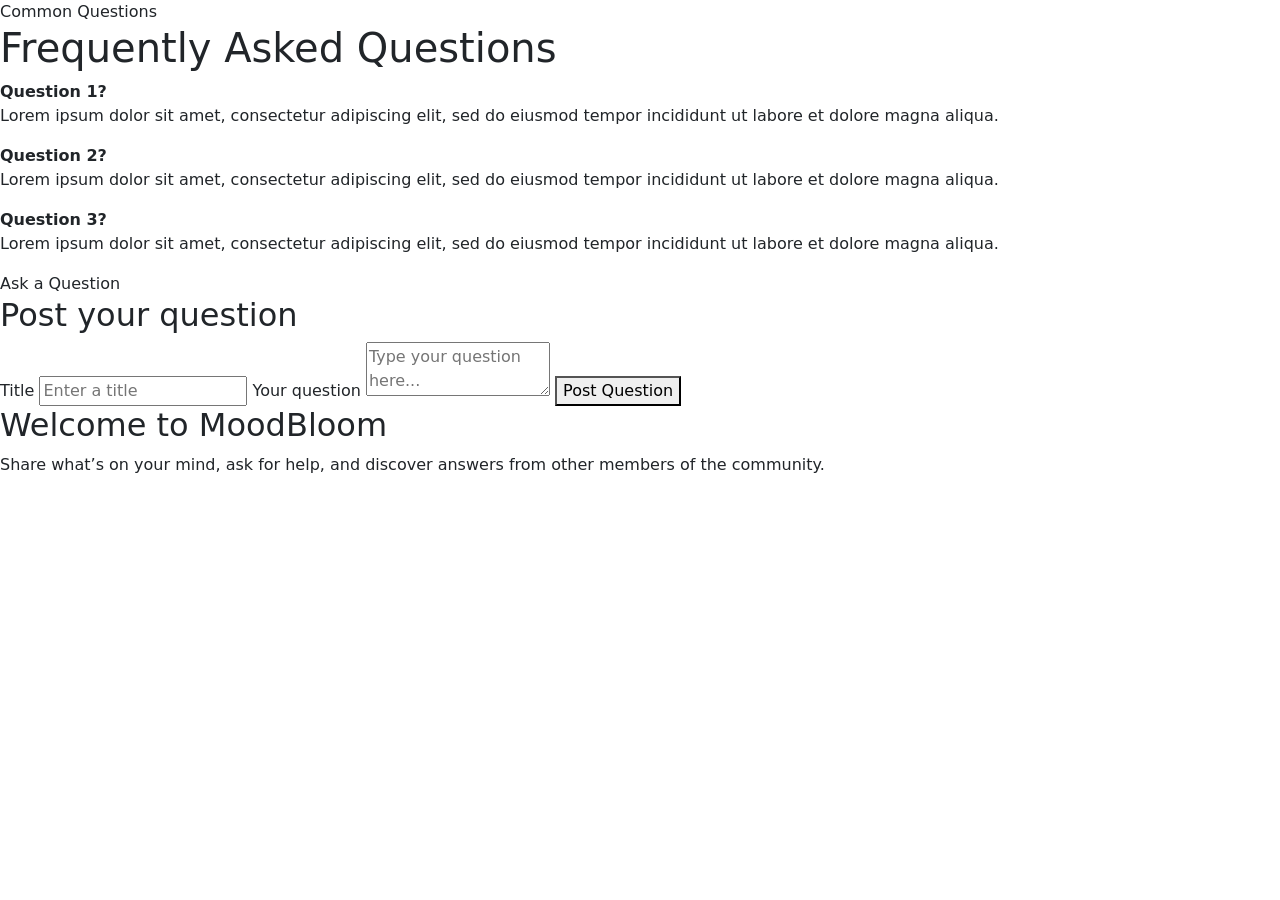
==== src/main/resources/templates/community_page.html @ 4e64eadd "MattL_#41_Save_Community_Post_to_Database" ====
<!DOCTYPE html>
<html lang="en">
    <head>
        <meta charset="UTF-8" />
        <meta name="viewport" content="width=device-width, initial-scale=1.0" />
        <title>Community Page</title>
        <link rel="stylesheet" href="https://cdn.jsdelivr.net/npm/bootstrap@5.3.2/dist/css/bootstrap.min.css" />
        <link rel="stylesheet" href="/style.css" />
    </head>
    <body>
        <div th:replace="~{nav_bar :: navbar}"></div>

        </header>

        <main class="community-page">
            <div class="community-page__container">
                <section class="community-panel">
                    <article class="community-card faq-card">
                        <div class="card-header">
                            <span class="card-label">Common Questions</span>
                            <h1>Frequently Asked Questions</h1>
                        </div>
                        <div class="faq-item">
                            <strong>Question 1?</strong>
                            <p>Lorem ipsum dolor sit amet, consectetur adipiscing elit, sed do eiusmod tempor incididunt ut labore et dolore magna aliqua.</p>
                        </div>
                        <div class="faq-item">
                            <strong>Question 2?</strong>
                            <p>Lorem ipsum dolor sit amet, consectetur adipiscing elit, sed do eiusmod tempor incididunt ut labore et dolore magna aliqua.</p>
                        </div>
                        <div class="faq-item">
                            <strong>Question 3?</strong>
                            <p>Lorem ipsum dolor sit amet, consectetur adipiscing elit, sed do eiusmod tempor incididunt ut labore et dolore magna aliqua.</p>
                        </div>
                    </article>

                    <article class="community-card ask-card">
                        <div class="card-header">
                            <span class="card-label">Ask a Question</span>
                            <h2>Post your question</h2>
                        </div>
                        <form class="ask-form" th:action="@{/community/posts}" method="post">
                            <label for="post-title">Title</label>
                            <input type="text" id="post-title" name="title" placeholder="Enter a title" required >
                            <label for="question-input">Your question</label>
                            <textarea id="question-input" name="content" placeholder="Type your question here..." required></textarea>
                            <button type="submit">Post Question</button>
                        </form>
                    </article>
                </section>

                <aside class="community-side">
                    <div class="community-side__box">
                        <h2>Welcome to MoodBloom</h2>
                        <p>Share what’s on your mind, ask for help, and discover answers from other members of the community.</p>
                    </div>
                </aside>
            </div>
        </main>

        <script src="https://cdn.jsdelivr.net/npm/bootstrap@5.3.3/dist/js/bootstrap.bundle.min.js"></script>
    </body>

    <footer>
        
    </footer>
</html>
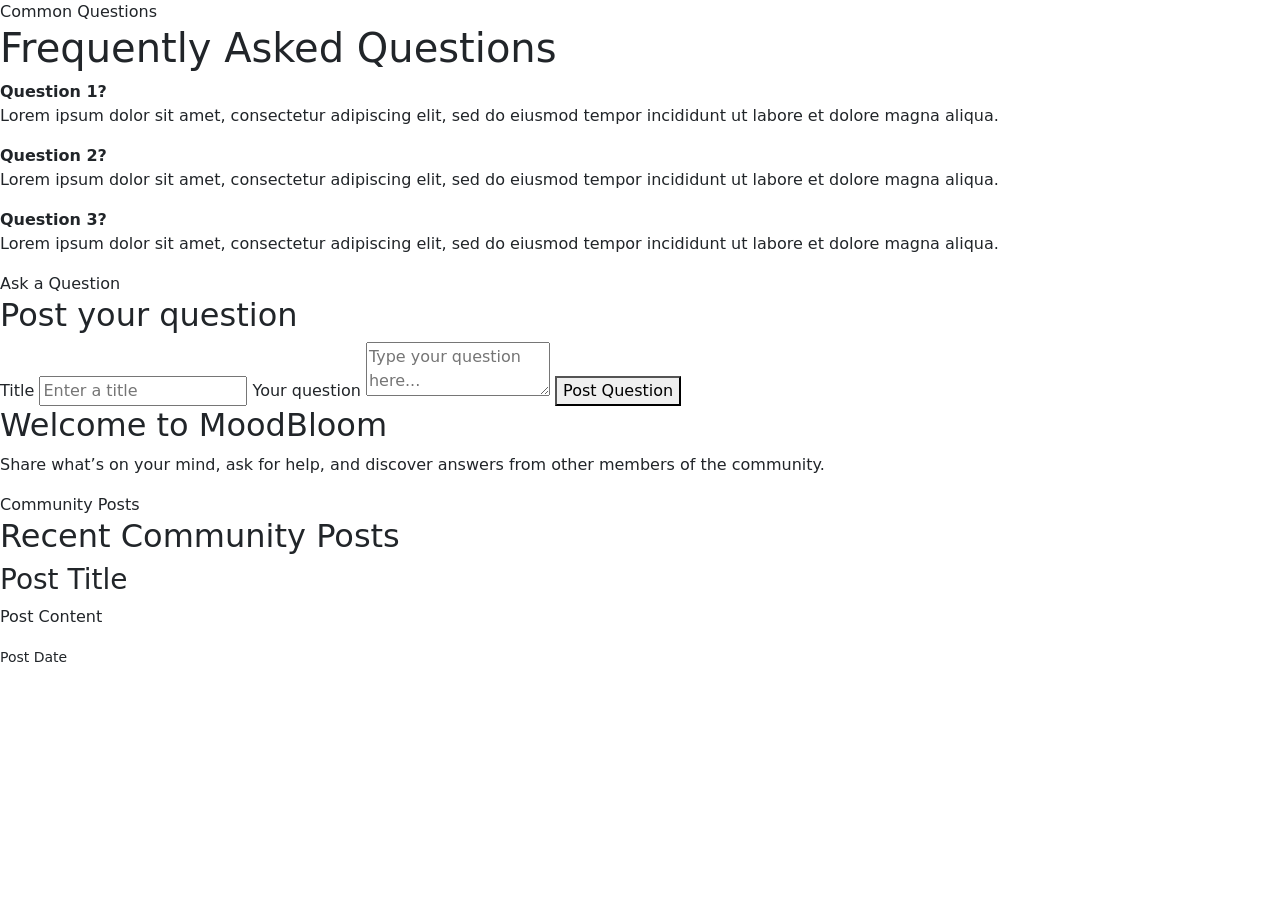
==== commit 42865946: "MattL_#48_Display_Community_Posts_Frontend_Backend" ====
--- a/src/main/resources/templates/community_page.html
+++ b/src/main/resources/templates/community_page.html
@@ -10,11 +10,10 @@
     <body>
         <div th:replace="~{nav_bar :: navbar}"></div>
 
-        </header>
-
         <main class="community-page">
             <div class="community-page__container">
                 <section class="community-panel">
+                    <!-- Top left Box -->
                     <article class="community-card faq-card">
                         <div class="card-header">
                             <span class="card-label">Common Questions</span>
@@ -33,7 +32,7 @@
                             <p>Lorem ipsum dolor sit amet, consectetur adipiscing elit, sed do eiusmod tempor incididunt ut labore et dolore magna aliqua.</p>
                         </div>
                     </article>
-
+                    <!-- Bottom left Box-->
                     <article class="community-card ask-card">
                         <div class="card-header">
                             <span class="card-label">Ask a Question</span>
@@ -46,22 +45,38 @@
                             <textarea id="question-input" name="content" placeholder="Type your question here..." required></textarea>
                             <button type="submit">Post Question</button>
                         </form>
-                    </article>
+                    </article>                  
                 </section>
-
+                <!-- Top Right box -->
                 <aside class="community-side">
                     <div class="community-side__box">
                         <h2>Welcome to MoodBloom</h2>
                         <p>Share what’s on your mind, ask for help, and discover answers from other members of the community.</p>
+                    </div>
+
+                    <!-- Community Posts Section Buttom right box --> 
+                    <div class="community-card posts-card">
+                        <div class="card-header">
+                            <span class="card-label">Community Posts</span>
+                            <h2>Recent Community Posts </h2>
+                        </div>
+                        <div class="posts-list">
+                            <div th:each="post : ${communityPosts}" class="post-item">
+                                <h3 th:text="${post.title}">Post Title</h3>
+                                <p th:text="${post.content}">Post Content</p>
+                                <small th:text="${#temporals.format(post.createdAt, 'MMMM dd, yyyy HH:mm')}"> Post Date </small>
+                            </div>
+                        </div>
                     </div>
                 </aside>
             </div>
         </main>
 
         <script src="https://cdn.jsdelivr.net/npm/bootstrap@5.3.3/dist/js/bootstrap.bundle.min.js"></script>
+        <footer>
+        
+        </footer>
     </body>
 
-    <footer>
-        
-    </footer>
+    
 </html>
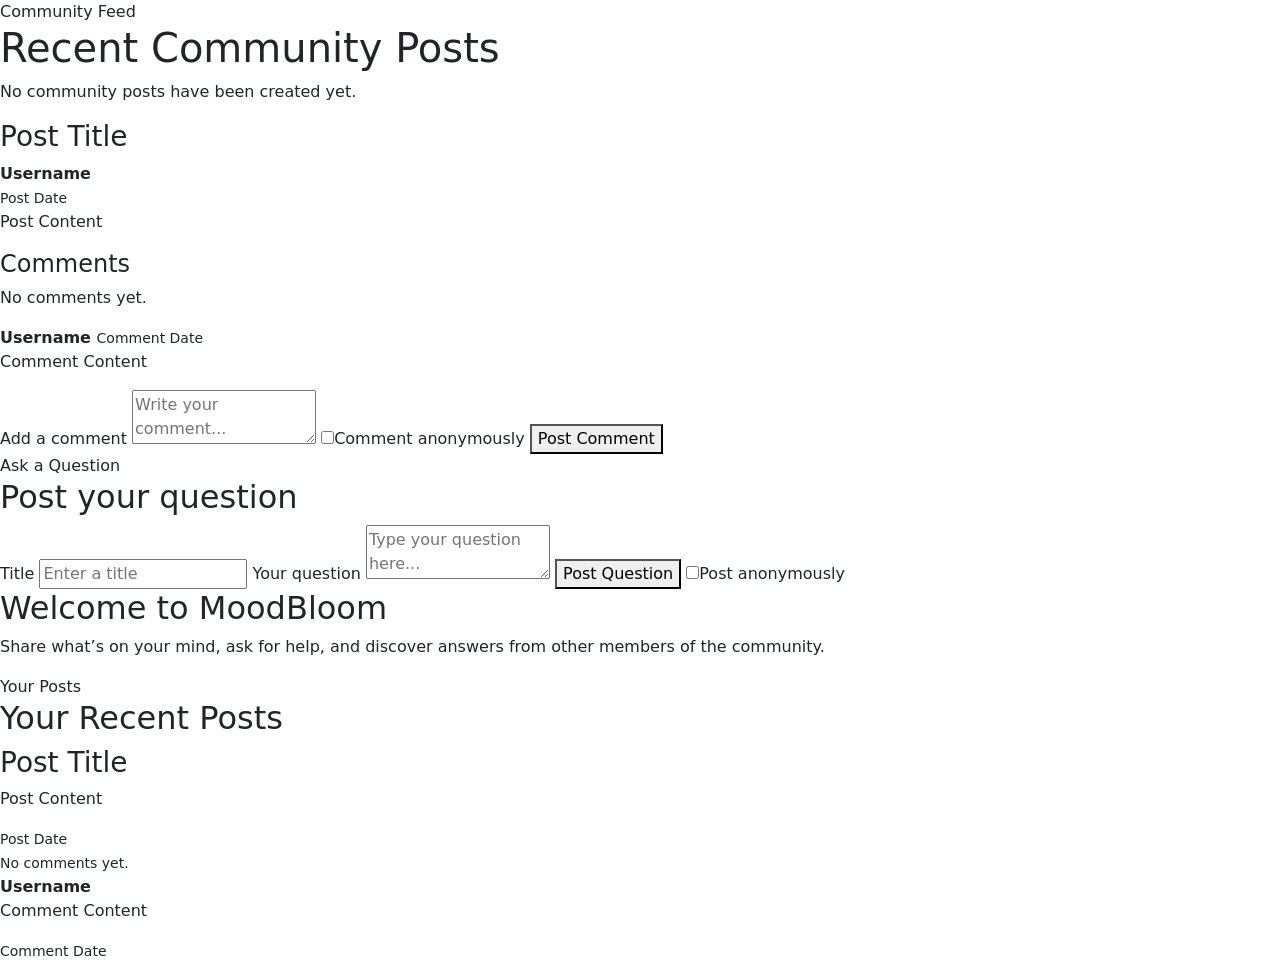
==== commit 2c23a0bf: "MattL_#49_#50_#51" ====
--- a/src/main/resources/templates/community_page.html
+++ b/src/main/resources/templates/community_page.html
@@ -14,22 +14,52 @@
             <div class="community-page__container">
                 <section class="community-panel">
                     <!-- Top left Box -->
-                    <article class="community-card faq-card">
+                    <article class="community-card community-feed-card">
                         <div class="card-header">
-                            <span class="card-label">Common Questions</span>
-                            <h1>Frequently Asked Questions</h1>
+                            <span class="card-label">Community Feed</span>
+                            <h1>Recent Community Posts</h1>
                         </div>
-                        <div class="faq-item">
-                            <strong>Question 1?</strong>
-                            <p>Lorem ipsum dolor sit amet, consectetur adipiscing elit, sed do eiusmod tempor incididunt ut labore et dolore magna aliqua.</p>
+                        <p class="empty-message" th:if="${#lists.isEmpty(communityPosts)}">No community posts have been created yet. </p>
+
+                        <div class="community-feed-post" th:each="post : ${communityPosts}">
+                            <div class="post-header">
+                                <div> 
+                                    <h3 th:text="${post.title}"> Post Title </h3>
+                                    <strong th:text="${post.displayName}"> Username </strong>
+                                </div>
+
+                                <small th:text="${#temporals.format(post.createdAt,'MMMM dd, yyyy HH:mm')}">Post Date</small>
+                            </div>
+
+                            <p class="post-content" th:text="${post.content}"> Post Content</p>
+
+                        <div class="comments-section">
+                            <h4>Comments</h4>
+
+                        <p class="empty-message" th:if="${#lists.isEmpty(post.comments)}">No comments yet.</p>
+
+                        <div class="comment-item"th:each="comment : ${post.comments}">
+                        <div class="comment-header">
+                            <strong th:text="${comment.displayName}"> Username </strong>
+
+                            <small th:text="${#temporals.format(comment.createdAt,'MMMM dd, yyyy HH:mm')}">Comment Date</small>
                         </div>
-                        <div class="faq-item">
-                            <strong>Question 2?</strong>
-                            <p>Lorem ipsum dolor sit amet, consectetur adipiscing elit, sed do eiusmod tempor incididunt ut labore et dolore magna aliqua.</p>
+
+                        <p th:text="${comment.content}">Comment Content</p>
+                    </div>
+
+                    <form class="comment-form" th:action="@{/community/posts/{postId}/comments(postId=${post.id})}"method="post">
+                        <label th:for="'community-comment-' + ${post.id}">Add a comment </label>
+
+                        <textarea th:id="'community-comment-' + ${post.id}"name="content" placeholder="Write your comment..." maxlength="1000"required></textarea>
+
+                        <label class="anonymous-option">
+                            <input type="checkbox" name="anonymous" value="true">Comment anonymously</input>
+                        </label>
+
+                        <button type="submit"> Post Comment </button>
+                        </form>
                         </div>
-                        <div class="faq-item">
-                            <strong>Question 3?</strong>
-                            <p>Lorem ipsum dolor sit amet, consectetur adipiscing elit, sed do eiusmod tempor incididunt ut labore et dolore magna aliqua.</p>
                         </div>
                     </article>
                     <!-- Bottom left Box-->
@@ -44,6 +74,7 @@
                             <label for="question-input">Your question</label>
                             <textarea id="question-input" name="content" placeholder="Type your question here..." required></textarea>
                             <button type="submit">Post Question</button>
+                            <label class="anonymous-option"><input type="checkbox" name="anonymous" value="true">Post anonymously</input></label>
                         </form>
                     </article>                  
                 </section>
@@ -57,14 +88,33 @@
                     <!-- Community Posts Section Buttom right box --> 
                     <div class="community-card posts-card">
                         <div class="card-header">
-                            <span class="card-label">Community Posts</span>
-                            <h2>Recent Community Posts </h2>
+                            <span class="card-label">Your Posts</span>
+                            <h2>Your Recent Posts</h2>
                         </div>
+
                         <div class="posts-list">
-                            <div th:each="post : ${communityPosts}" class="post-item">
+                            <div th:each="post : ${userPosts}" class="post-item">
                                 <h3 th:text="${post.title}">Post Title</h3>
+
                                 <p th:text="${post.content}">Post Content</p>
-                                <small th:text="${#temporals.format(post.createdAt, 'MMMM dd, yyyy HH:mm')}"> Post Date </small>
+
+                                <small th:text="${#temporals.format(post.createdAt, 'MMMM dd, yyyy HH:mm')}">Post Date</small>
+
+                                <div class="comments-section">
+
+                                    <div th:if="${#lists.isEmpty(post.comments)}">
+                                        <small>No comments yet.</small>
+                                    </div>
+
+                                    <div th:each="comment : ${post.comments}" class="comment-item">
+                                        <strong th:text="${comment.displayName}">Username</strong>
+
+                                        <p th:text="${comment.content}">Comment Content</p>
+
+                                        <small th:text="${#temporals.format(comment.createdAt, 'MMMM dd, yyyy HH:mm')}">Comment Date</small>
+                    
+                                    </div>
+                                </div>
                             </div>
                         </div>
                     </div>
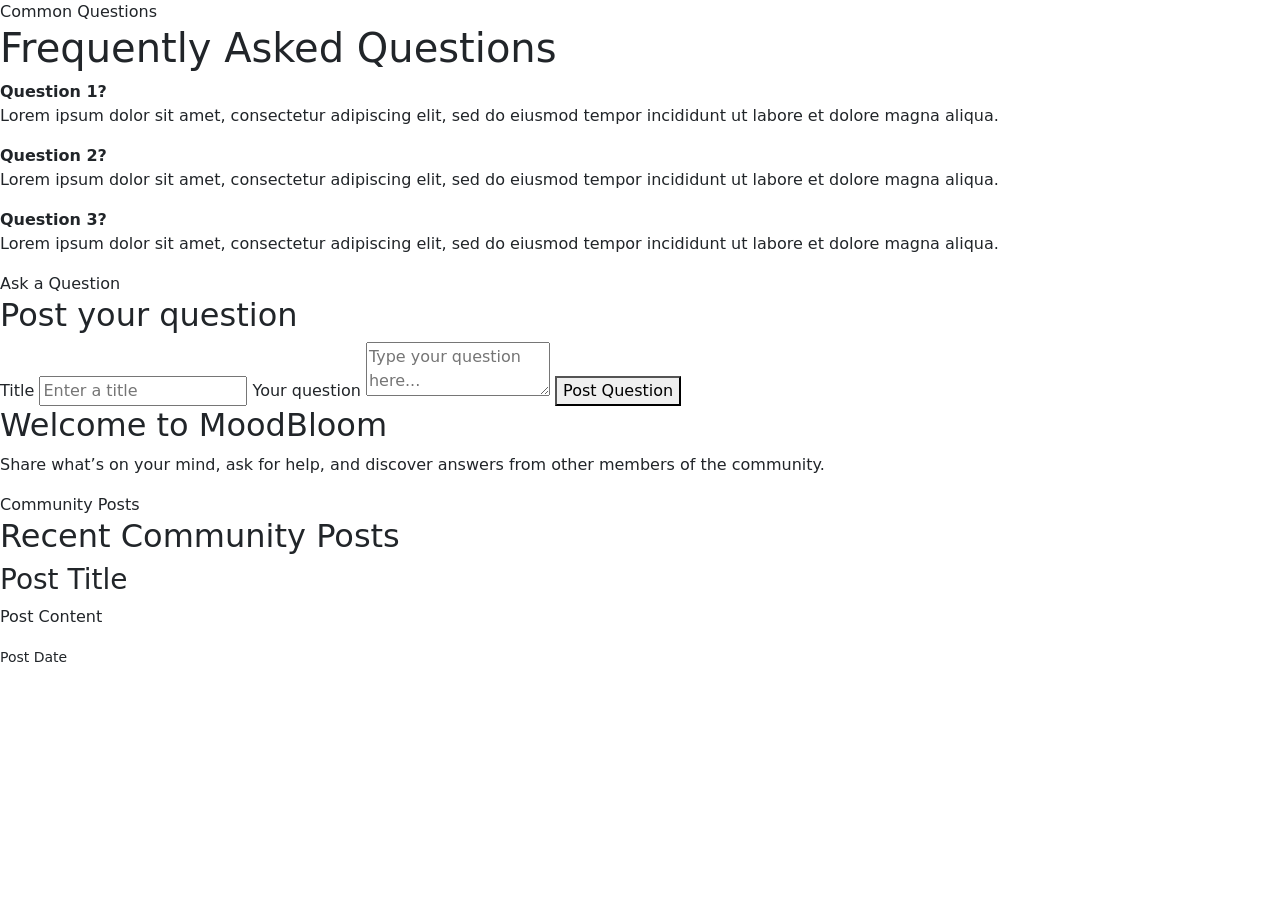
==== commit 8935ea1a: "Added Popup to Mood_tracker" ====
--- a/src/main/resources/templates/community_page.html
+++ b/src/main/resources/templates/community_page.html
@@ -14,52 +14,22 @@
             <div class="community-page__container">
                 <section class="community-panel">
                     <!-- Top left Box -->
-                    <article class="community-card community-feed-card">
+                    <article class="community-card faq-card">
                         <div class="card-header">
-                            <span class="card-label">Community Feed</span>
-                            <h1>Recent Community Posts</h1>
+                            <span class="card-label">Common Questions</span>
+                            <h1>Frequently Asked Questions</h1>
                         </div>
-                        <p class="empty-message" th:if="${#lists.isEmpty(communityPosts)}">No community posts have been created yet. </p>
-
-                        <div class="community-feed-post" th:each="post : ${communityPosts}">
-                            <div class="post-header">
-                                <div> 
-                                    <h3 th:text="${post.title}"> Post Title </h3>
-                                    <strong th:text="${post.displayName}"> Username </strong>
-                                </div>
-
-                                <small th:text="${#temporals.format(post.createdAt,'MMMM dd, yyyy HH:mm')}">Post Date</small>
-                            </div>
-
-                            <p class="post-content" th:text="${post.content}"> Post Content</p>
-
-                        <div class="comments-section">
-                            <h4>Comments</h4>
-
-                        <p class="empty-message" th:if="${#lists.isEmpty(post.comments)}">No comments yet.</p>
-
-                        <div class="comment-item"th:each="comment : ${post.comments}">
-                        <div class="comment-header">
-                            <strong th:text="${comment.displayName}"> Username </strong>
-
-                            <small th:text="${#temporals.format(comment.createdAt,'MMMM dd, yyyy HH:mm')}">Comment Date</small>
+                        <div class="faq-item">
+                            <strong>Question 1?</strong>
+                            <p>Lorem ipsum dolor sit amet, consectetur adipiscing elit, sed do eiusmod tempor incididunt ut labore et dolore magna aliqua.</p>
                         </div>
-
-                        <p th:text="${comment.content}">Comment Content</p>
-                    </div>
-
-                    <form class="comment-form" th:action="@{/community/posts/{postId}/comments(postId=${post.id})}"method="post">
-                        <label th:for="'community-comment-' + ${post.id}">Add a comment </label>
-
-                        <textarea th:id="'community-comment-' + ${post.id}"name="content" placeholder="Write your comment..." maxlength="1000"required></textarea>
-
-                        <label class="anonymous-option">
-                            <input type="checkbox" name="anonymous" value="true">Comment anonymously</input>
-                        </label>
-
-                        <button type="submit"> Post Comment </button>
-                        </form>
+                        <div class="faq-item">
+                            <strong>Question 2?</strong>
+                            <p>Lorem ipsum dolor sit amet, consectetur adipiscing elit, sed do eiusmod tempor incididunt ut labore et dolore magna aliqua.</p>
                         </div>
+                        <div class="faq-item">
+                            <strong>Question 3?</strong>
+                            <p>Lorem ipsum dolor sit amet, consectetur adipiscing elit, sed do eiusmod tempor incididunt ut labore et dolore magna aliqua.</p>
                         </div>
                     </article>
                     <!-- Bottom left Box-->
@@ -74,7 +44,6 @@
                             <label for="question-input">Your question</label>
                             <textarea id="question-input" name="content" placeholder="Type your question here..." required></textarea>
                             <button type="submit">Post Question</button>
-                            <label class="anonymous-option"><input type="checkbox" name="anonymous" value="true">Post anonymously</input></label>
                         </form>
                     </article>                  
                 </section>
@@ -88,33 +57,14 @@
                     <!-- Community Posts Section Buttom right box --> 
                     <div class="community-card posts-card">
                         <div class="card-header">
-                            <span class="card-label">Your Posts</span>
-                            <h2>Your Recent Posts</h2>
+                            <span class="card-label">Community Posts</span>
+                            <h2>Recent Community Posts </h2>
                         </div>
-
                         <div class="posts-list">
-                            <div th:each="post : ${userPosts}" class="post-item">
+                            <div th:each="post : ${communityPosts}" class="post-item">
                                 <h3 th:text="${post.title}">Post Title</h3>
-
                                 <p th:text="${post.content}">Post Content</p>
-
-                                <small th:text="${#temporals.format(post.createdAt, 'MMMM dd, yyyy HH:mm')}">Post Date</small>
-
-                                <div class="comments-section">
-
-                                    <div th:if="${#lists.isEmpty(post.comments)}">
-                                        <small>No comments yet.</small>
-                                    </div>
-
-                                    <div th:each="comment : ${post.comments}" class="comment-item">
-                                        <strong th:text="${comment.displayName}">Username</strong>
-
-                                        <p th:text="${comment.content}">Comment Content</p>
-
-                                        <small th:text="${#temporals.format(comment.createdAt, 'MMMM dd, yyyy HH:mm')}">Comment Date</small>
-                    
-                                    </div>
-                                </div>
+                                <small th:text="${#temporals.format(post.createdAt, 'MMMM dd, yyyy HH:mm')}"> Post Date </small>
                             </div>
                         </div>
                     </div>
@@ -126,6 +76,7 @@
         <footer>
         
         </footer>
+        
     </body>
 
     
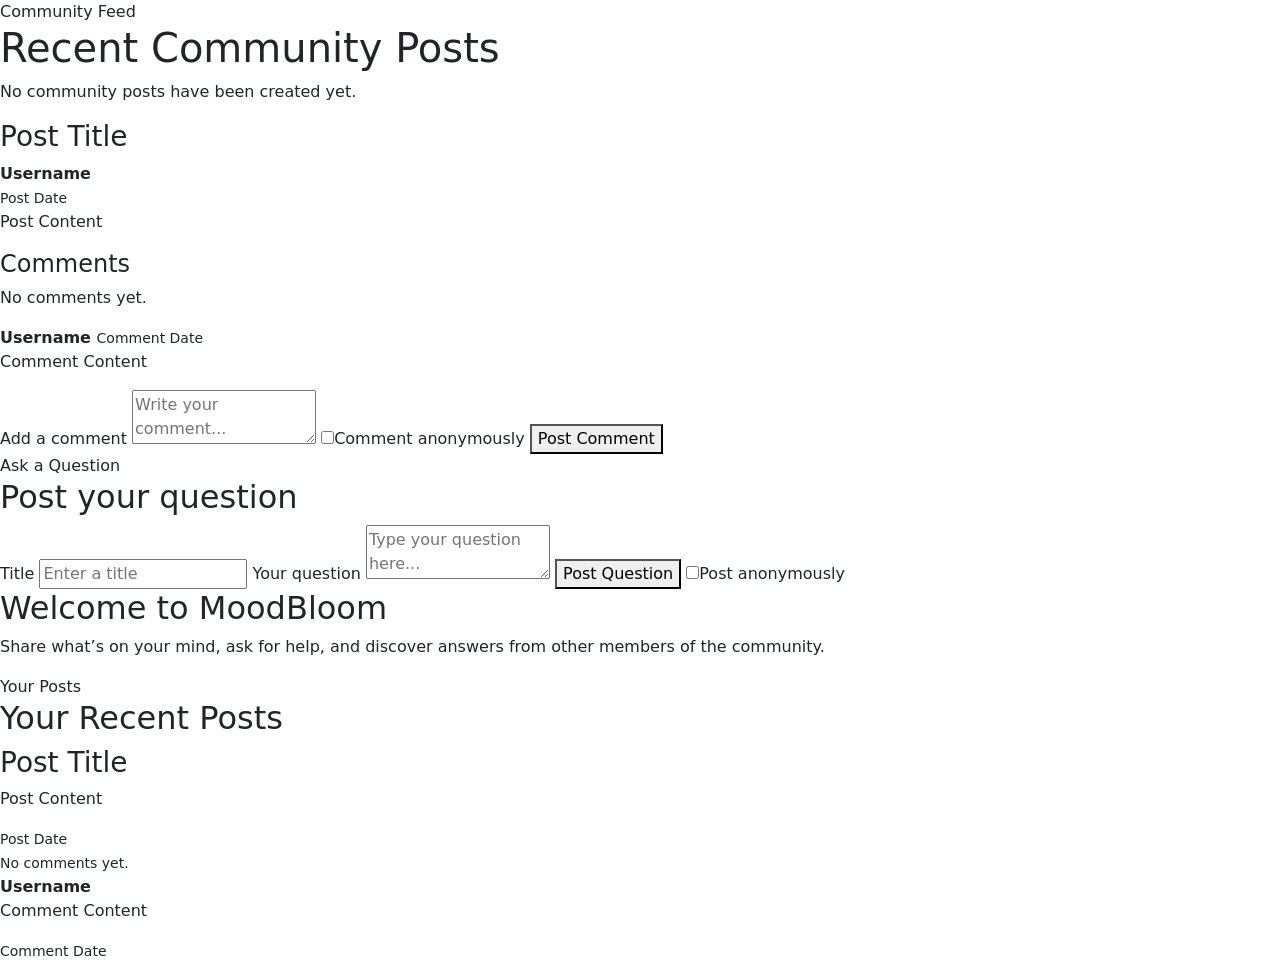
==== commit 97656bd3: "Merge pull request #94 from 2026-Summer-Franklin-CS-Practicum/wellness-popup Rybak_#44_Wellness_PopU" ====
--- a/src/main/resources/templates/community_page.html
+++ b/src/main/resources/templates/community_page.html
@@ -14,22 +14,52 @@
             <div class="community-page__container">
                 <section class="community-panel">
                     <!-- Top left Box -->
-                    <article class="community-card faq-card">
+                    <article class="community-card community-feed-card">
                         <div class="card-header">
-                            <span class="card-label">Common Questions</span>
-                            <h1>Frequently Asked Questions</h1>
+                            <span class="card-label">Community Feed</span>
+                            <h1>Recent Community Posts</h1>
                         </div>
-                        <div class="faq-item">
-                            <strong>Question 1?</strong>
-                            <p>Lorem ipsum dolor sit amet, consectetur adipiscing elit, sed do eiusmod tempor incididunt ut labore et dolore magna aliqua.</p>
+                        <p class="empty-message" th:if="${#lists.isEmpty(communityPosts)}">No community posts have been created yet. </p>
+
+                        <div class="community-feed-post" th:each="post : ${communityPosts}">
+                            <div class="post-header">
+                                <div> 
+                                    <h3 th:text="${post.title}"> Post Title </h3>
+                                    <strong th:text="${post.displayName}"> Username </strong>
+                                </div>
+
+                                <small th:text="${#temporals.format(post.createdAt,'MMMM dd, yyyy HH:mm')}">Post Date</small>
+                            </div>
+
+                            <p class="post-content" th:text="${post.content}"> Post Content</p>
+
+                        <div class="comments-section">
+                            <h4>Comments</h4>
+
+                        <p class="empty-message" th:if="${#lists.isEmpty(post.comments)}">No comments yet.</p>
+
+                        <div class="comment-item"th:each="comment : ${post.comments}">
+                        <div class="comment-header">
+                            <strong th:text="${comment.displayName}"> Username </strong>
+
+                            <small th:text="${#temporals.format(comment.createdAt,'MMMM dd, yyyy HH:mm')}">Comment Date</small>
                         </div>
-                        <div class="faq-item">
-                            <strong>Question 2?</strong>
-                            <p>Lorem ipsum dolor sit amet, consectetur adipiscing elit, sed do eiusmod tempor incididunt ut labore et dolore magna aliqua.</p>
+
+                        <p th:text="${comment.content}">Comment Content</p>
+                    </div>
+
+                    <form class="comment-form" th:action="@{/community/posts/{postId}/comments(postId=${post.id})}"method="post">
+                        <label th:for="'community-comment-' + ${post.id}">Add a comment </label>
+
+                        <textarea th:id="'community-comment-' + ${post.id}"name="content" placeholder="Write your comment..." maxlength="1000"required></textarea>
+
+                        <label class="anonymous-option">
+                            <input type="checkbox" name="anonymous" value="true">Comment anonymously</input>
+                        </label>
+
+                        <button type="submit"> Post Comment </button>
+                        </form>
                         </div>
-                        <div class="faq-item">
-                            <strong>Question 3?</strong>
-                            <p>Lorem ipsum dolor sit amet, consectetur adipiscing elit, sed do eiusmod tempor incididunt ut labore et dolore magna aliqua.</p>
                         </div>
                     </article>
                     <!-- Bottom left Box-->
@@ -44,6 +74,7 @@
                             <label for="question-input">Your question</label>
                             <textarea id="question-input" name="content" placeholder="Type your question here..." required></textarea>
                             <button type="submit">Post Question</button>
+                            <label class="anonymous-option"><input type="checkbox" name="anonymous" value="true">Post anonymously</input></label>
                         </form>
                     </article>                  
                 </section>
@@ -57,14 +88,33 @@
                     <!-- Community Posts Section Buttom right box --> 
                     <div class="community-card posts-card">
                         <div class="card-header">
-                            <span class="card-label">Community Posts</span>
-                            <h2>Recent Community Posts </h2>
+                            <span class="card-label">Your Posts</span>
+                            <h2>Your Recent Posts</h2>
                         </div>
+
                         <div class="posts-list">
-                            <div th:each="post : ${communityPosts}" class="post-item">
+                            <div th:each="post : ${userPosts}" class="post-item">
                                 <h3 th:text="${post.title}">Post Title</h3>
+
                                 <p th:text="${post.content}">Post Content</p>
-                                <small th:text="${#temporals.format(post.createdAt, 'MMMM dd, yyyy HH:mm')}"> Post Date </small>
+
+                                <small th:text="${#temporals.format(post.createdAt, 'MMMM dd, yyyy HH:mm')}">Post Date</small>
+
+                                <div class="comments-section">
+
+                                    <div th:if="${#lists.isEmpty(post.comments)}">
+                                        <small>No comments yet.</small>
+                                    </div>
+
+                                    <div th:each="comment : ${post.comments}" class="comment-item">
+                                        <strong th:text="${comment.displayName}">Username</strong>
+
+                                        <p th:text="${comment.content}">Comment Content</p>
+
+                                        <small th:text="${#temporals.format(comment.createdAt, 'MMMM dd, yyyy HH:mm')}">Comment Date</small>
+                    
+                                    </div>
+                                </div>
                             </div>
                         </div>
                     </div>
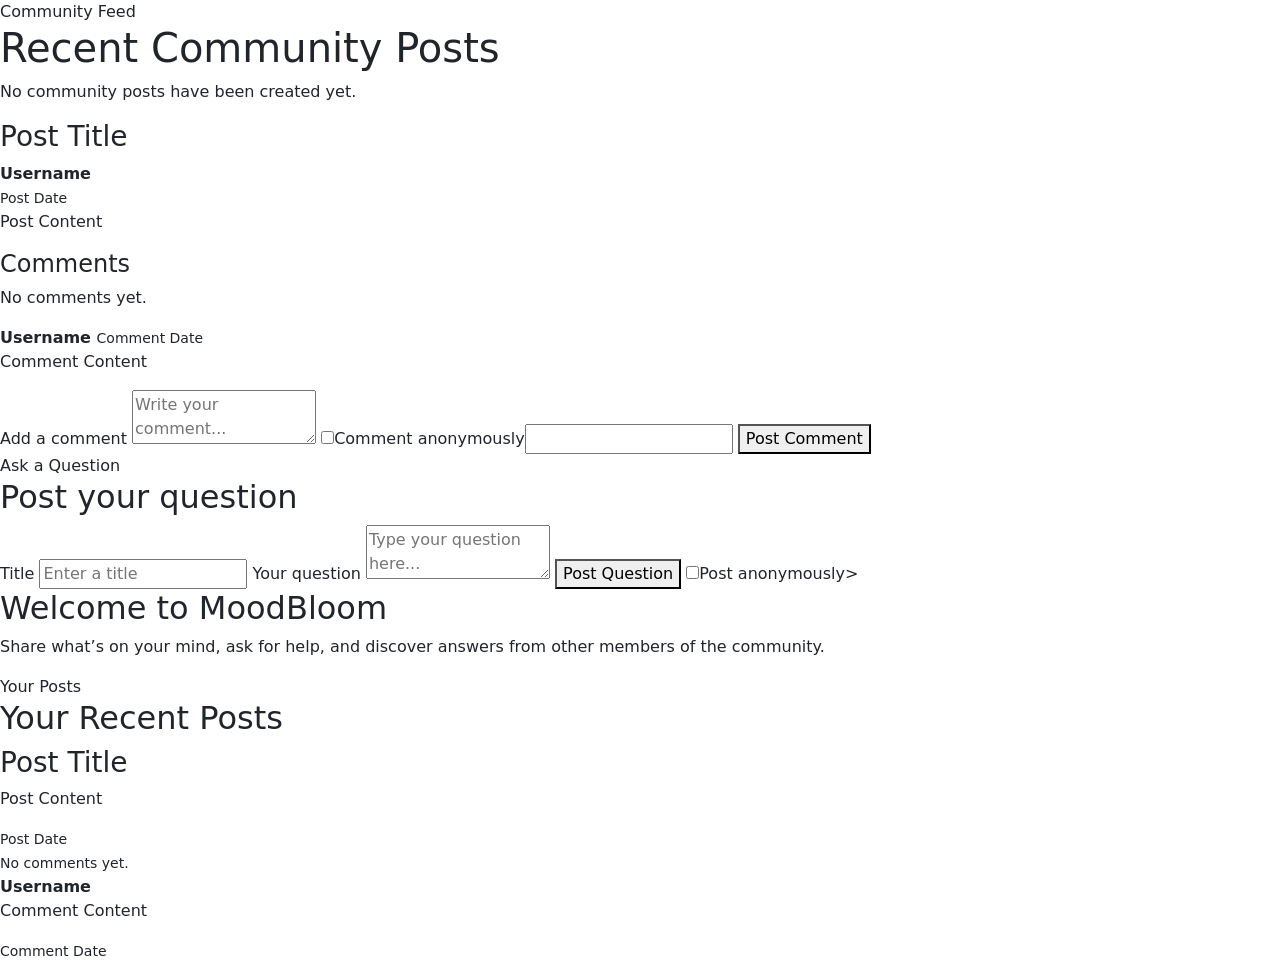
==== commit e41c168b: "Fixed Post/Journal/Mood Entry count" ====
--- a/src/main/resources/templates/community_page.html
+++ b/src/main/resources/templates/community_page.html
@@ -54,7 +54,7 @@
                         <textarea th:id="'community-comment-' + ${post.id}"name="content" placeholder="Write your comment..." maxlength="1000"required></textarea>
 
                         <label class="anonymous-option">
-                            <input type="checkbox" name="anonymous" value="true">Comment anonymously</input>
+                            <input type="checkbox" name="anonymous" value="true">Comment anonymously<input>
                         </label>
 
                         <button type="submit"> Post Comment </button>
@@ -74,7 +74,7 @@
                             <label for="question-input">Your question</label>
                             <textarea id="question-input" name="content" placeholder="Type your question here..." required></textarea>
                             <button type="submit">Post Question</button>
-                            <label class="anonymous-option"><input type="checkbox" name="anonymous" value="true">Post anonymously</input></label>
+                            <label class="anonymous-option"><input type="checkbox" name="anonymous" value="true">Post anonymously></label>
                         </form>
                     </article>                  
                 </section>
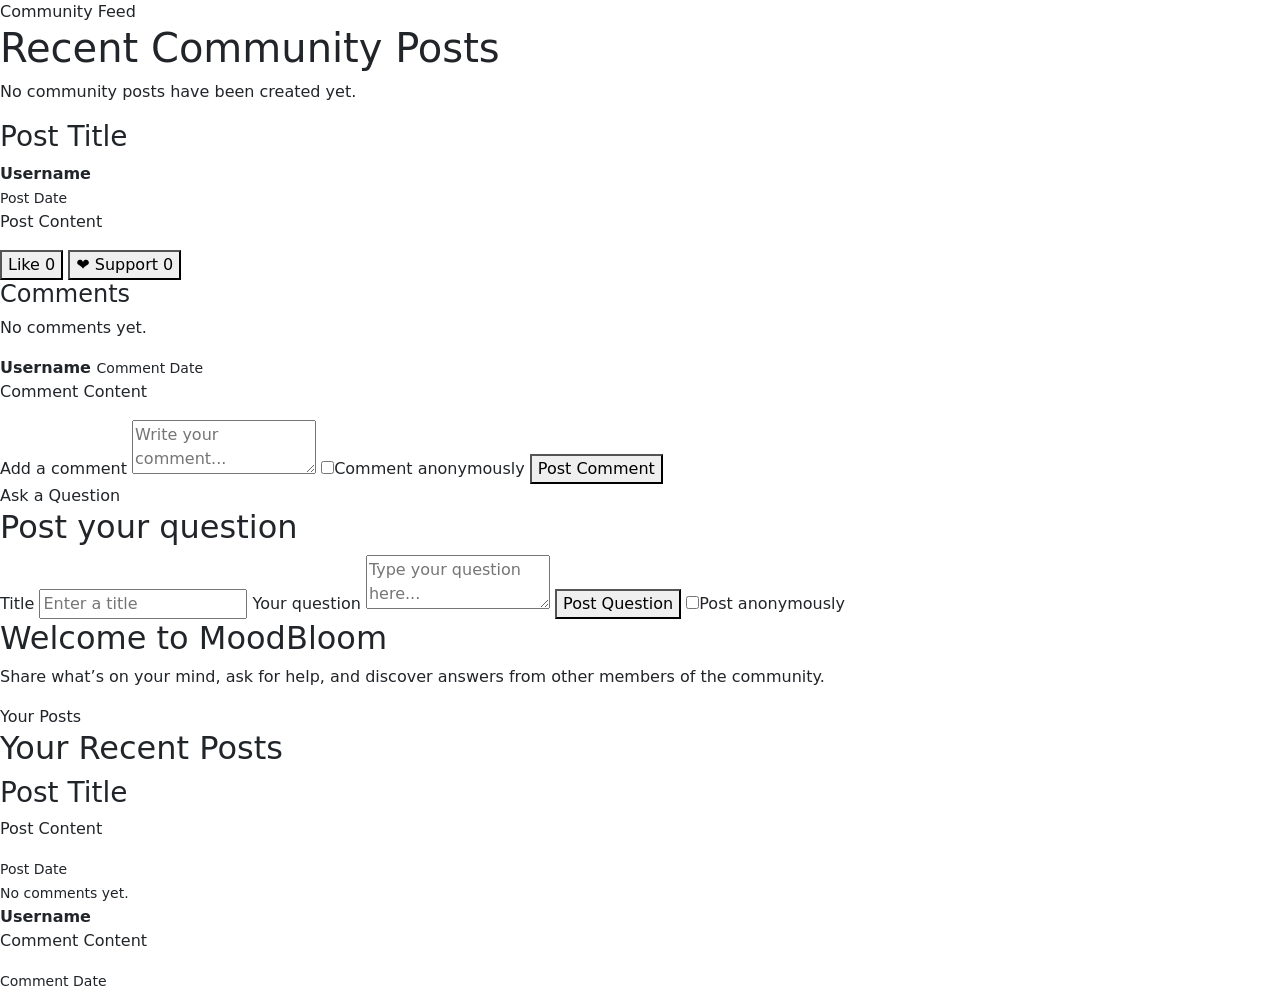
==== commit 2ed2b8cb: "MattL_Stretch_#77" ====
--- a/src/main/resources/templates/community_page.html
+++ b/src/main/resources/templates/community_page.html
@@ -33,6 +33,16 @@
 
                             <p class="post-content" th:text="${post.content}"> Post Content</p>
 
+                            <div class="reaction-section">
+                                <form th:action="@{/community/posts/{postId}/reactions(postId=${post.id})}"method="post">
+
+                                <button type="submit" name="reactionType" value="LIKE" class="reaction-button"> Like <span th:text="${post.likeCount}">0</span> </button>
+
+                                <button type="submit" name="reactionType" value="SUPPORT" class="reaction-button"> ❤️ Support <span th:text="${post.supportCount}">0</span> </button>
+
+                                </form>
+                            </div>
+
                         <div class="comments-section">
                             <h4>Comments</h4>
 
@@ -54,7 +64,7 @@
                         <textarea th:id="'community-comment-' + ${post.id}"name="content" placeholder="Write your comment..." maxlength="1000"required></textarea>
 
                         <label class="anonymous-option">
-                            <input type="checkbox" name="anonymous" value="true">Comment anonymously<input>
+                            <input type="checkbox" name="anonymous" value="true">Comment anonymously
                         </label>
 
                         <button type="submit"> Post Comment </button>
@@ -74,7 +84,7 @@
                             <label for="question-input">Your question</label>
                             <textarea id="question-input" name="content" placeholder="Type your question here..." required></textarea>
                             <button type="submit">Post Question</button>
-                            <label class="anonymous-option"><input type="checkbox" name="anonymous" value="true">Post anonymously></label>
+                            <label class="anonymous-option"><input type="checkbox" name="anonymous" value="true">Post anonymously</label>
                         </form>
                     </article>                  
                 </section>
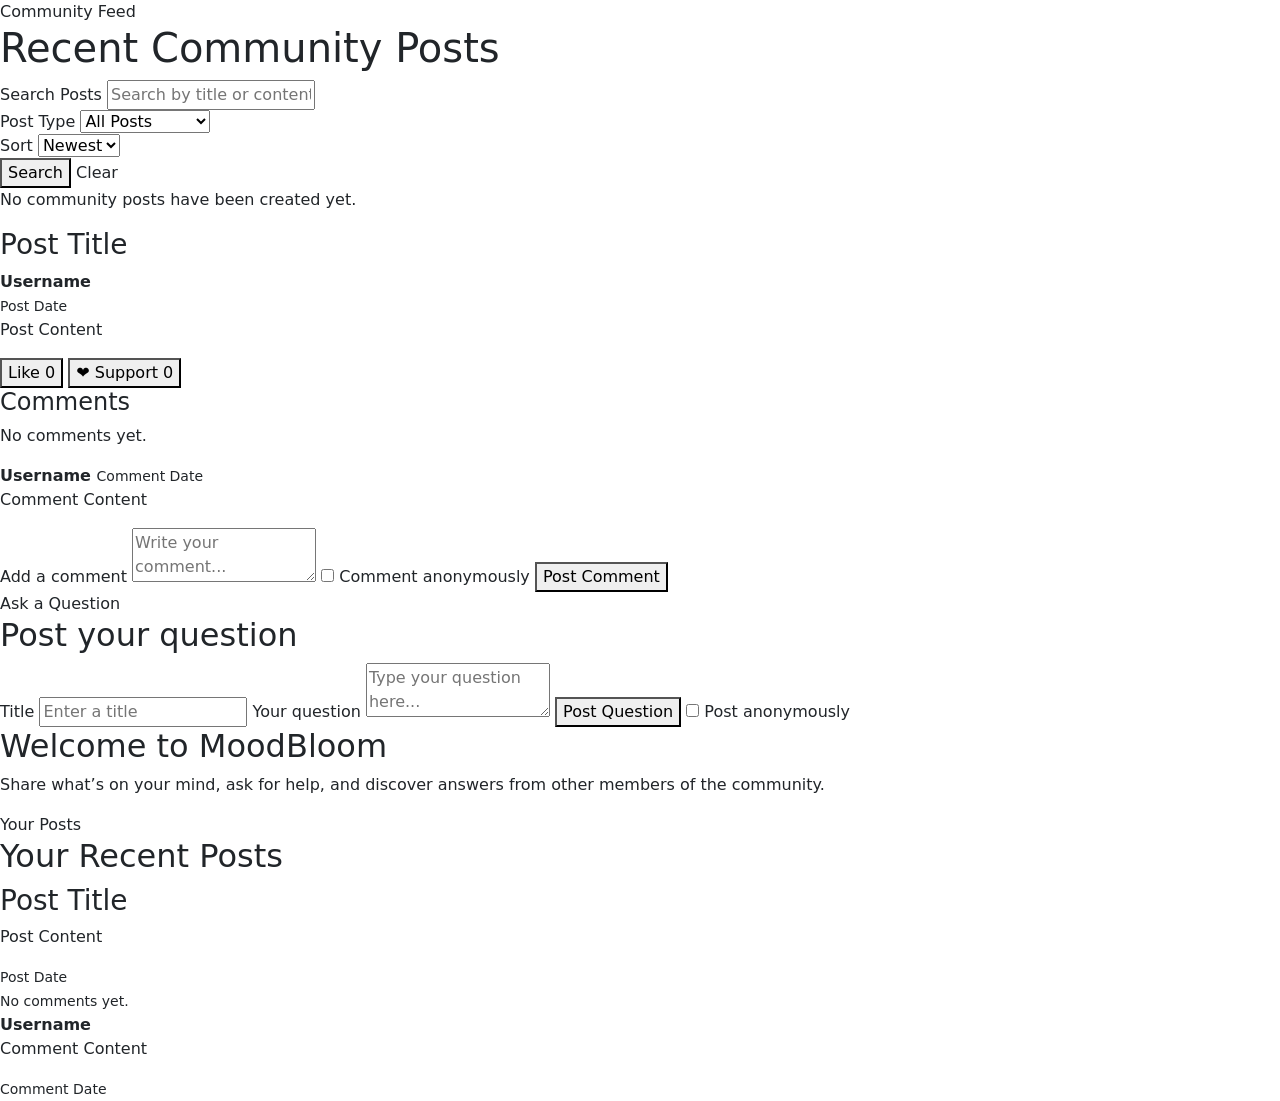
==== commit e14beccf: "Added search and filtering to community page and changed "comments" to "posts" on profile" ====
--- a/src/main/resources/templates/community_page.html
+++ b/src/main/resources/templates/community_page.html
@@ -19,83 +19,259 @@
                             <span class="card-label">Community Feed</span>
                             <h1>Recent Community Posts</h1>
                         </div>
-                        <p class="empty-message" th:if="${#lists.isEmpty(communityPosts)}">No community posts have been created yet. </p>
+
+                        <form
+                            class="community-search-form"
+                            th:action="@{/community}"
+                            method="get"
+                        >
+                            <div class="community-search-row">
+                                <div class="community-search-field">
+                                    <label for="keyword">Search Posts</label>
+
+                                    <input
+                                        type="text"
+                                        id="keyword"
+                                        name="keyword"
+                                        placeholder="Search by title or content..."
+                                        th:value="${keyword}"
+                                    >
+                                </div>
+
+                                <div class="community-filter-field">
+                                    <label for="authorFilter">Post Type</label>
+
+                                    <select
+                                        id="authorFilter"
+                                        name="authorFilter"
+                                    >
+                                        <option
+                                            value="all"
+                                            th:selected="${authorFilter == 'all'}"
+                                        >
+                                            All Posts
+                                        </option>
+
+                                        <option
+                                            value="anonymous"
+                                            th:selected="${authorFilter == 'anonymous'}"
+                                        >
+                                            Anonymous
+                                        </option>
+
+                                        <option
+                                            value="named"
+                                            th:selected="${authorFilter == 'named'}"
+                                        >
+                                            Named Users
+                                        </option>
+                                    </select>
+                                </div>
+
+                                <div class="community-filter-field">
+                                    <label for="sort">Sort</label>
+
+                                    <select
+                                        id="sort"
+                                        name="sort"
+                                    >
+                                        <option
+                                            value="newest"
+                                            th:selected="${sort == 'newest'}"
+                                        >
+                                            Newest
+                                        </option>
+
+                                        <option
+                                            value="oldest"
+                                            th:selected="${sort == 'oldest'}"
+                                        >
+                                            Oldest
+                                        </option>
+                                    </select>
+                                </div>
+                            </div>
+
+                            <div class="community-search-actions">
+                                <button type="submit">
+                                    Search
+                                </button>
+
+                                <a th:href="@{/community}">
+                                    Clear
+                                </a>
+                            </div>
+                        </form>
+
+                        <p class="empty-message" th:if="${#lists.isEmpty(communityPosts)}">
+                            No community posts have been created yet.
+                        </p>
 
                         <div class="community-feed-post" th:each="post : ${communityPosts}">
                             <div class="post-header">
-                                <div> 
-                                    <h3 th:text="${post.title}"> Post Title </h3>
-                                    <strong th:text="${post.displayName}"> Username </strong>
-                                </div>
-
-                                <small th:text="${#temporals.format(post.createdAt,'MMMM dd, yyyy HH:mm')}">Post Date</small>
-                            </div>
-
-                            <p class="post-content" th:text="${post.content}"> Post Content</p>
+                                <div>
+                                    <h3 th:text="${post.title}">Post Title</h3>
+                                    <strong th:text="${post.displayName}">Username</strong>
+                                </div>
+
+                                <small th:text="${#temporals.format(post.createdAt,'MMMM dd, yyyy HH:mm')}">
+                                    Post Date
+                                </small>
+                            </div>
+
+                            <p class="post-content" th:text="${post.content}">
+                                Post Content
+                            </p>
 
                             <div class="reaction-section">
-                                <form th:action="@{/community/posts/{postId}/reactions(postId=${post.id})}"method="post">
-
-                                <button type="submit" name="reactionType" value="LIKE" class="reaction-button"> Like <span th:text="${post.likeCount}">0</span> </button>
-
-                                <button type="submit" name="reactionType" value="SUPPORT" class="reaction-button"> ❤️ Support <span th:text="${post.supportCount}">0</span> </button>
-
+                                <form
+                                    th:action="@{/community/posts/{postId}/reactions(postId=${post.id})}"
+                                    method="post"
+                                >
+                                    <button
+                                        type="submit"
+                                        name="reactionType"
+                                        value="LIKE"
+                                        class="reaction-button"
+                                    >
+                                        Like
+                                        <span th:text="${post.likeCount}">0</span>
+                                    </button>
+
+                                    <button
+                                        type="submit"
+                                        name="reactionType"
+                                        value="SUPPORT"
+                                        class="reaction-button"
+                                    >
+                                        ❤️ Support
+                                        <span th:text="${post.supportCount}">0</span>
+                                    </button>
                                 </form>
                             </div>
 
-                        <div class="comments-section">
-                            <h4>Comments</h4>
-
-                        <p class="empty-message" th:if="${#lists.isEmpty(post.comments)}">No comments yet.</p>
-
-                        <div class="comment-item"th:each="comment : ${post.comments}">
-                        <div class="comment-header">
-                            <strong th:text="${comment.displayName}"> Username </strong>
-
-                            <small th:text="${#temporals.format(comment.createdAt,'MMMM dd, yyyy HH:mm')}">Comment Date</small>
-                        </div>
-
-                        <p th:text="${comment.content}">Comment Content</p>
-                    </div>
-
-                    <form class="comment-form" th:action="@{/community/posts/{postId}/comments(postId=${post.id})}"method="post">
-                        <label th:for="'community-comment-' + ${post.id}">Add a comment </label>
-
-                        <textarea th:id="'community-comment-' + ${post.id}"name="content" placeholder="Write your comment..." maxlength="1000"required></textarea>
-
-                        <label class="anonymous-option">
-                            <input type="checkbox" name="anonymous" value="true">Comment anonymously
-                        </label>
-
-                        <button type="submit"> Post Comment </button>
-                        </form>
-                        </div>
+                            <div class="comments-section">
+                                <h4>Comments</h4>
+
+                                <p
+                                    class="empty-message"
+                                    th:if="${#lists.isEmpty(post.comments)}"
+                                >
+                                    No comments yet.
+                                </p>
+
+                                <div
+                                    class="comment-item"
+                                    th:each="comment : ${post.comments}"
+                                >
+                                    <div class="comment-header">
+                                        <strong th:text="${comment.displayName}">
+                                            Username
+                                        </strong>
+
+                                        <small th:text="${#temporals.format(comment.createdAt,'MMMM dd, yyyy HH:mm')}">
+                                            Comment Date
+                                        </small>
+                                    </div>
+
+                                    <p th:text="${comment.content}">
+                                        Comment Content
+                                    </p>
+                                </div>
+
+                                <form
+                                    class="comment-form"
+                                    th:action="@{/community/posts/{postId}/comments(postId=${post.id})}"
+                                    method="post"
+                                >
+                                    <label th:for="'community-comment-' + ${post.id}">
+                                        Add a comment
+                                    </label>
+
+                                    <textarea
+                                        th:id="'community-comment-' + ${post.id}"
+                                        name="content"
+                                        placeholder="Write your comment..."
+                                        maxlength="1000"
+                                        required
+                                    ></textarea>
+
+                                    <label class="anonymous-option">
+                                        <input
+                                            type="checkbox"
+                                            name="anonymous"
+                                            value="true"
+                                        >
+                                        Comment anonymously
+                                    </label>
+
+                                    <button type="submit">
+                                        Post Comment
+                                    </button>
+                                </form>
+                            </div>
                         </div>
                     </article>
+
                     <!-- Bottom left Box-->
                     <article class="community-card ask-card">
                         <div class="card-header">
                             <span class="card-label">Ask a Question</span>
                             <h2>Post your question</h2>
                         </div>
-                        <form class="ask-form" th:action="@{/community/posts}" method="post">
+
+                        <form
+                            class="ask-form"
+                            th:action="@{/community/posts}"
+                            method="post"
+                        >
                             <label for="post-title">Title</label>
-                            <input type="text" id="post-title" name="title" placeholder="Enter a title" required >
+
+                            <input
+                                type="text"
+                                id="post-title"
+                                name="title"
+                                placeholder="Enter a title"
+                                required
+                            >
+
                             <label for="question-input">Your question</label>
-                            <textarea id="question-input" name="content" placeholder="Type your question here..." required></textarea>
-                            <button type="submit">Post Question</button>
-                            <label class="anonymous-option"><input type="checkbox" name="anonymous" value="true">Post anonymously</label>
+
+                            <textarea
+                                id="question-input"
+                                name="content"
+                                placeholder="Type your question here..."
+                                required
+                            ></textarea>
+
+                            <button type="submit">
+                                Post Question
+                            </button>
+
+                            <label class="anonymous-option">
+                                <input
+                                    type="checkbox"
+                                    name="anonymous"
+                                    value="true"
+                                >
+                                Post anonymously
+                            </label>
                         </form>
-                    </article>                  
+                    </article>
                 </section>
+
                 <!-- Top Right box -->
                 <aside class="community-side">
                     <div class="community-side__box">
                         <h2>Welcome to MoodBloom</h2>
-                        <p>Share what’s on your mind, ask for help, and discover answers from other members of the community.</p>
+
+                        <p>
+                            Share what’s on your mind, ask for help, and discover
+                            answers from other members of the community.
+                        </p>
                     </div>
 
-                    <!-- Community Posts Section Buttom right box --> 
+                    <!-- Community Posts Section Bottom right box -->
                     <div class="community-card posts-card">
                         <div class="card-header">
                             <span class="card-label">Your Posts</span>
@@ -103,26 +279,42 @@
                         </div>
 
                         <div class="posts-list">
-                            <div th:each="post : ${userPosts}" class="post-item">
-                                <h3 th:text="${post.title}">Post Title</h3>
-
-                                <p th:text="${post.content}">Post Content</p>
-
-                                <small th:text="${#temporals.format(post.createdAt, 'MMMM dd, yyyy HH:mm')}">Post Date</small>
+                            <div
+                                th:each="post : ${userPosts}"
+                                class="post-item"
+                            >
+                                <h3 th:text="${post.title}">
+                                    Post Title
+                                </h3>
+
+                                <p th:text="${post.content}">
+                                    Post Content
+                                </p>
+
+                                <small th:text="${#temporals.format(post.createdAt, 'MMMM dd, yyyy HH:mm')}">
+                                    Post Date
+                                </small>
 
                                 <div class="comments-section">
-
                                     <div th:if="${#lists.isEmpty(post.comments)}">
                                         <small>No comments yet.</small>
                                     </div>
 
-                                    <div th:each="comment : ${post.comments}" class="comment-item">
-                                        <strong th:text="${comment.displayName}">Username</strong>
-
-                                        <p th:text="${comment.content}">Comment Content</p>
-
-                                        <small th:text="${#temporals.format(comment.createdAt, 'MMMM dd, yyyy HH:mm')}">Comment Date</small>
-                    
+                                    <div
+                                        th:each="comment : ${post.comments}"
+                                        class="comment-item"
+                                    >
+                                        <strong th:text="${comment.displayName}">
+                                            Username
+                                        </strong>
+
+                                        <p th:text="${comment.content}">
+                                            Comment Content
+                                        </p>
+
+                                        <small th:text="${#temporals.format(comment.createdAt, 'MMMM dd, yyyy HH:mm')}">
+                                            Comment Date
+                                        </small>
                                     </div>
                                 </div>
                             </div>
@@ -133,11 +325,8 @@
         </main>
 
         <script src="https://cdn.jsdelivr.net/npm/bootstrap@5.3.3/dist/js/bootstrap.bundle.min.js"></script>
+
         <footer>
-        
         </footer>
-        
     </body>
-
-    
 </html>
